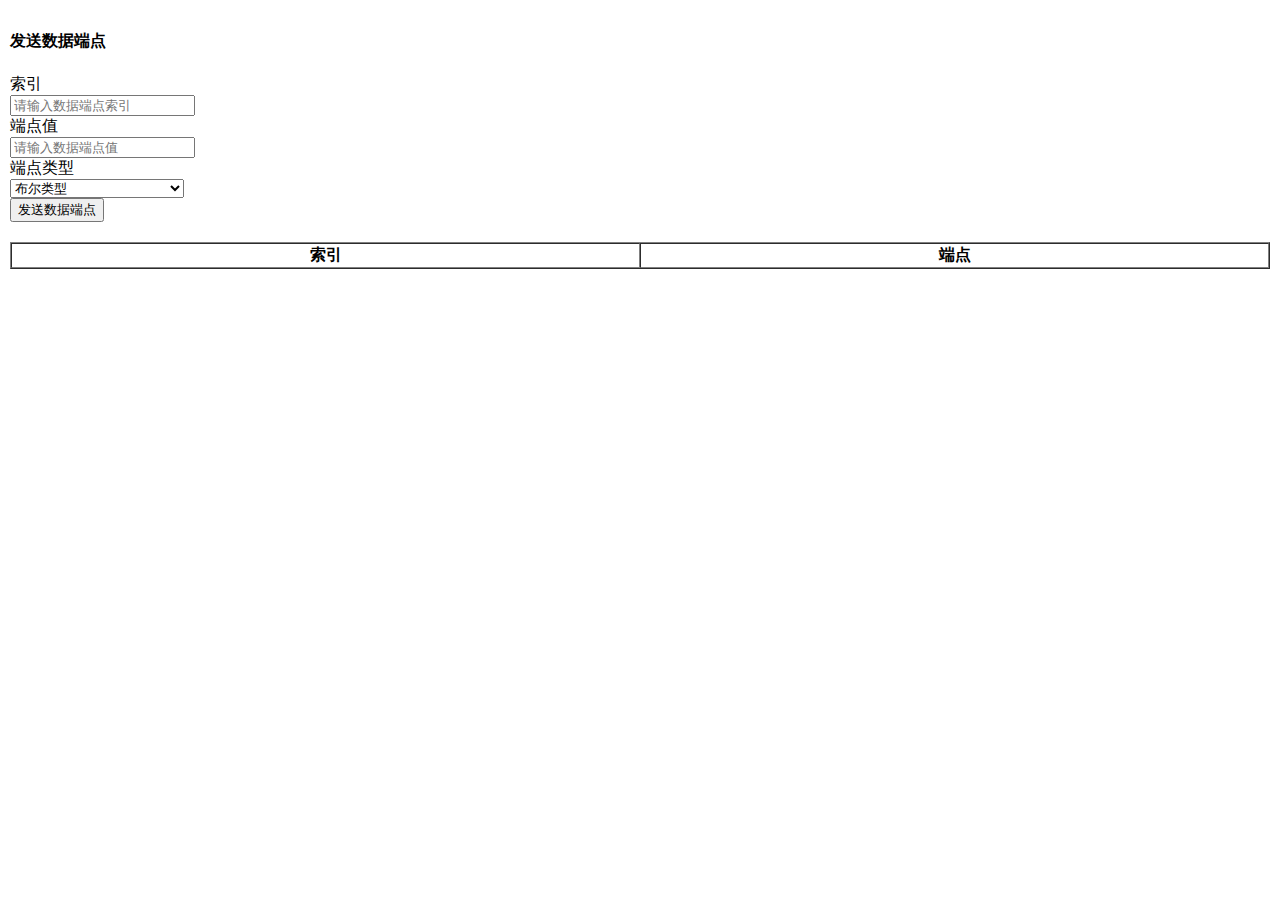
==== index.html @ 9d6cf488 "add logs" ====
<!DOCTYPE html>
<html>

<head>
    <meta charset="utf-8">
    <title>xlink-jssdk-web-demo</title>
    <meta name="viewport" content="initial-scale=1, maximum-scale=3, minimum-scale=1, user-scalable=no">
    <link rel="stylesheet" href="static/bootstrap.css">
    <style type="text/css">
    html,
    body {
        height: 100%;
        width: 100%;
        margin: 0;
        padding: 0;
    }

    .name {
        width: 100px;
        display: inline-block;
    }

    .mt20 {
        margin-top: 20px;
    }
    </style>
</head>

<body style="overflow: auto;padding: 10px;box-sizing: border-box;">
    <!-- 设备列表 -->
    <div id="device" class="form-horizontal"></div>
    <!-- 索引端点 -->
    <h4>发送数据端点</h4>
    <div class="form-horizontal">
        <div class="form-group">
            <label for="index" class="col-sm-2 control-label">索引</label>
            <div class="col-sm-10">
                <input type="text" class="form-control" id="index" placeholder="请输入数据端点索引">
            </div>
        </div>
        <div class="form-group">
            <label for="dataval" class="col-sm-2 control-label">端点值</label>
            <div class="col-sm-10">
                <input type="text" class="form-control" id="dataval" placeholder="请输入数据端点值">
            </div>
        </div>
        <div class="form-group">
            <label class="col-sm-2 control-label">端点类型</label>
            <div class="col-sm-10">
                <select id="typeopt" class="form-control">
                    <option value="1">布尔类型</option>
                    <option value="2">单字节(无符号)</option>
                    <option value="3">16位短整型(有符号)</option>
                    <option value="4">32位整型(有符号)</option>
                    <option value="5">浮点</option>
                    <option value="6">字符串</option>
                    <option value="7">字节数组(暂不支持微信端)</option>
                    <option value="8">16位短整型(无符号)</option>
                    <option value="9">32位整型(无符号)</option>
                </select>
            </div>
        </div>
        <div class="form-group">
            <div class="col-sm-offset-2 col-sm-10">
                <button class="btn btn-danger" onclick="change()">发送数据端点</button>
            </div>
        </div>
    </div>
    <!--透传，仅支持websocket的-->
    <div id="pipecontainer">
    </div>
    <!-- 获取设备日志，仅支持mqtt -->
    <div id="logs">
        
    </div>
    <!-- 数据端点 -->
    <div id="dataPoint" style="margin-top: 20px;">
        <table style="width:100%" border="1" cellspacing="0" class="table table-bordered">
            <thead>
                <tr>
                    <th>索引</th>
                    <th>端点</th>
                </tr>
            </thead>
        </table>
    </div>
</body>
<script type="text/javascript" src="static/jquery-3.2.1.min.js"></script>
<script type="text/javascript" src="js/ajax.js"></script>
<script type="text/javascript" src="static/xsdk.js"></script>
<script type="text/javascript" src="static/bootstrap.min.js"></script>
<script>
var ws = null
var devices = [] // 设备列表
var devicesList = [] // 初始化后的sdk设备的类，可以获取和操作数据端点
var dataPoint = [] // 数据端点的值
var socketObj = null // 当前设备的类
var conn_prot = 1 // 1为mqtt,2为websocket




// 获取设备列表
fetchDeviceList(window.localStorage.getItem('userId'), function(data) {
    devices = data.map(item => {
        return {
            device_id: item.id.toString(),
            device_name: item.name,
            device_mac: item.mac,
            device_pid: item.product_id
        }
    })
    var str = '<div class="form-group"><label class="col-sm-2 control-label">当前设备</label><div class="col-sm-10"><select id="deviceList" class="form-control">'
    devices.forEach(function(item) {
        str += '<option value="' + item.device_id + '">' + item.device_mac + '</option>'
    })
    str += '</select></div></div>'
    $('#device').html(str)

    $('#deviceList')[0].onchange = function() {
        // 如果所有设备的协议相同，不用销毁sdk,直接操作devicesList数组
        destorySdk()
        initSdk()
    }

    initSdk()
})



function initSdk() {
    // 获取设备的列表
    if (!devices.length) return

    getVdevice(getProductId($('#deviceList')[0].value, devices), $('#deviceList')[0].value, function(data) {
        if (data.conn_prot === 1) {
            var html = `<h4>发送透传</h4>
            <div class="form-horizontal" >
                <div class="form-group">
                    <label for="index" class="col-sm-2 control-label">透传</label>
                    <div class="col-sm-10">
                        <input type="text" class="form-control" id="pipe" placeholder="以(255, 0, 2, 3, 5, 254)格式发送(0-255)">
                    </div>
                </div>
        
                <div class="form-group">
                    <div class="col-sm-offset-2 col-sm-10">
                        <button class="btn btn-danger" onclick="sendpipe()">发送透传</button>
                    </div>
                </div>
            </div>`
            $('#pipecontainer').html(html)
            $('#logs').html('')
        } else {
            var logs = `<button type="button" class="btn btn-danger" data-toggle="modal" data-target="#myModal" >
                            显示设备日志
                        </button>
                        <div class="modal fade" id="myModal" tabindex="-1" role="dialog" aria-labelledby="myModalLabel">
                            <div class="modal-dialog" role="document">
                                <div class="modal-content">
                                    <div class="modal-header">
                                        <button type="button" class="close" data-dismiss="modal" aria-label="Close"><span aria-hidden="true">&times;</span></button>
                                        <h4 class="modal-title" id="myModalLabel">设备日志</h4>
                                    </div>
                                    <div class="modal-body">
                                        <ul class="list-group" id="logsList">
                        
                                        </ul>
                                    </div>
                                    <div class="modal-footer">
                                        <button type="button" class="btn btn-default" data-dismiss="modal">Close</button>
                                    </div>
                                </div>
                            </div>
                        </div>`
            $('#pipecontainer').html('')
            $('#logs').html(logs)
        }

        // 如果确定所有设备用同一种协议则只需new一个websocket或者mqtt实例，不需要调此接口，另外可以通过调此接口判断设备是否在线，不在线设备上报或者发送数据端点没发应
        conn_prot = data.conn_prot

        if (data.conn_prot === 1) {
            ws = new XSDK('websocket', {
                host: 'http://cm2.xlink.cn:23777',
                userid: window.localStorage.getItem('userId'),
                authorize: window.localStorage.getItem('authorize'),
                dp_version: 2
            })
        } else {
            ws = new XSDK('mqtt', {
                type: 'app',
                host: 'ws://mqtt.xlink.cn:23801/mqtt',
                userid: window.localStorage.getItem('userId'), // 用户在云智易平台的user_id，通过获取OpenID接口获取
                authorize: window.localStorage.getItem('authorize'), // 用户在云智易平台的authorize，通过获取OpenID接口获取
                keepAliveInterval: 40, // 非必填，mqtt通讯时长，默认为40s，每40s发送ping请求
            })
        }

        ws.on('ready', function() {
            console.log('成功连上了')
            ws && ws.emit('adddevices', devices) //_devices 表示用户绑定设备列表
        })

        ws.on('devicesready', function(devicesArray) {
            devicesList = devicesArray

            socketObj = getDeviceSocket($('#deviceList')[0].value)
            if (!socketObj) {
                alert('没有找到对应的设备的类')
                return
            }

            // devicesArray 表示设备对象数组，这里是拿所有设备的端点值和端点变化的事件,on事件只写一次，事件返回就会触发，emit事件可以写多次
            socketObj.emit('probe', function(data) {
                // 处理数据端点返回，获取设备的数据端点
                console.log(data)
                if (!data.data || !data.data.length) return
                dataPoint = data.data.sort(function(a, b) {
                    return a.index - b.index
                })

                updateData(dataPoint)

            })

            // 获取设备日志
            if (conn_prot === 2) {
                fetchLogs()
            }
            

            socketObj.on('data', function(data) {
                console.log(data)
                if (data.type === 'datapoint') {
                    // 数据端点
                    deviceProb(data.data)
                }
                // 仅支持websocket,透传
                if (data.type === 'pipe_sync') {
                    if (data.data && data.data.length) {
                        $('#pipe')[0].value = data.data.join(',')
                    }
                }
            })
        })

        ws.on('error', function(err) {
            console.log(err)
            if (conn_prot === 2) {
                ws = null
                devicesList = []
            }

        })
    })
}




// 改变数据端点的状态
function change() {
    // 发送端点数据，必须实例化sdk之后才能触发事件
    if (!devicesList.length) {
        alert('sdk还没有初始化')
        return
    }

    var dataindex = $('#index')[0].value
    var dataval = $('#dataval')[0].value
    var datatype = $('#typeopt')[0].value
    if (!dataindex || !dataval || !datatype) {
        alert('端点索引类型不能为空')
        return
    }

    // 布尔类型转换
    if (dataval === 'true' || dataval === 'false') {  
        dataval = dataval === 'true' ? true : false
    }



    var dataArr = [{
        index: dataindex * 1, // 数据端点索引
        value: dataval, // 数据端点值
        type: datatype * 1 // 这个要看文档上的数据端点的列表枚举，string为6
    }]
    console.log(dataArr)

    socketObj.emit('senddata', {
        type: 'datapoint',
        data: dataArr
    }, function(res) {
        if (res.status === 0) {
            alert("发送成功");
            // 需要手动更新页面的端点
            deviceProb([{
                index: $('#index')[0].value * 1, // 数据端点索引
                value: $('#dataval')[0].value, // 数据端点值
                type: $('#typeopt')[0].value * 1 // 这个要看文档上的数据端点的列表枚举，string为6
            }])
        } else {
            alert("发送失败,状态:" + res.status)
        }
    })
}

// 发送透传数据
function sendpipe() {
    if (!$('#pipe')[0].value) {
        alert('透传值不能为空')
        return
    }


    if (!socketObj) {
        alert('找不到当前的sdk对象')
        return
    }
    let pipeSync = $('#pipe')[0].value.split(',')

    // 透传FF 00 02 03 05 FE
    socketObj.emit('senddata', {
        type: 'pipe',
        data: pipeSync
    }, (res) => {
        if (res.status === 0) {
            // 发送成功
            alert('发送成功')
        }
    })
}


// 处理设备上报的数据端点
function deviceProb(data) {
    data.forEach(changData => {
        if (!dataPoint.length) {
            dataPoint.push({
                index: changData.index,
                value: changData.value
            })
        } else {
            dataPoint.forEach((item, index) => {
                if (item.index === changData.index) {
                    dataPoint.splice(index, 1, {
                        index: changData.index,
                        value: changData.value
                    })
                }
            })
        }
    })
    updateData(dataPoint)
}


// 处理数据端点渲染
function updateData(data) {
    var str = `<table style="width:100%" border="1" cellspacing="0" class="table table-bordered">
                    <thead>
                        <tr>
                            <th>索引</th>
                            <th>端点</th>
                        </tr>
                    </thead>
                    <tbody>`
    data.forEach(function(item) {
        str += '<tr><td>' + item.index + '</td><td>' + item.value + '</td></tr>'
    })
    str += '</tbody></table>'
    $('#dataPoint').html(str)
}


// 获取设备日志
function fetchLogs() {
    if (!devicesList.length) {
        alert('sdk还没有初始化')
        return
    }
    socketObj.emit('log', function(res) {
        console.log(res)
        if (res.data) {
            var obj = JSON.parse(JSON.stringfy(res.data))
            obj.time = new Date(obj.timestamp).toString()
            var str = '<li class="list-group-item"><div>'+obj.time+'</div><div>'+obj.msg+'</div></li>'
            console.log(str)
            $('#logsList').append(str)
        }
    })
}




// 获取每个设备对应的产品id
function getProductId(deviceId, array) {
    var product_id = ''
    for (var i = 0; i < array.length; i++) {
        if (array[i].device_id === deviceId) {
            product_id = array[i].device_pid
            break
        }
    }
    return product_id
}

// 获取当前设备的类
function getDeviceSocket(deviceId) {
    var device = devicesList.filter(function(item) {
        return item.id == deviceId
    });
    if (device.length) {
        return device[0]
    } else {
        return null
    }
}

// 销毁sdk实例
function destorySdk() {
    if (ws) {
        ws.emit('destory')
    }

    ws = null
    devicesEvents = []
    dataPoint = []
    socketObj = null
    updateData(dataPoint)
}
</script>

</html>
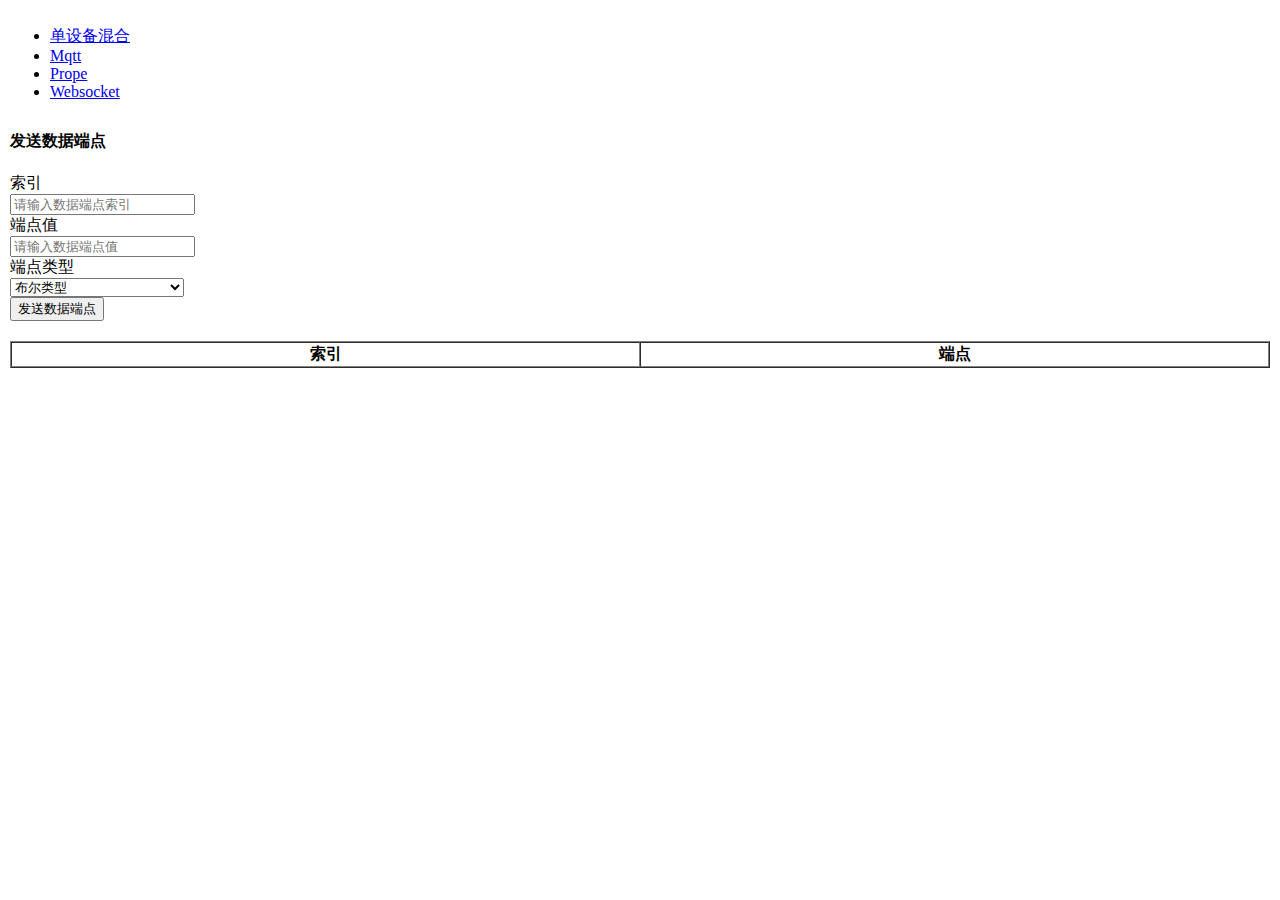
==== commit f269c14a: "finish demo" ====
--- a/index.html
+++ b/index.html
@@ -27,6 +27,12 @@
 </head>
 
 <body style="overflow: auto;padding: 10px;box-sizing: border-box;">
+    <ul class="nav nav-tabs" style="margin-bottom:30px;">
+        <li role="presentation" class="active"><a href="javascript:void(0)">单设备混合</a></li>
+        <li role="presentation" ><a href="verson/mqtt.html">Mqtt</a></li>
+        <li role="presentation"><a href="verson/prope.html">Prope</a></li>
+        <li role="presentation"><a href="verson/websocket.html">Websocket</a></li>
+    </ul>
     <!-- 设备列表 -->
     <div id="device" class="form-horizontal"></div>
     <!-- 索引端点 -->
@@ -381,7 +387,7 @@
         alert('sdk还没有初始化')
         return
     }
-    socketObj.emit('log', function(res) {
+    socketObj.on('log', function(res) {
         console.log(res)
         if (res.data) {
             var obj = JSON.parse(JSON.stringfy(res.data))
